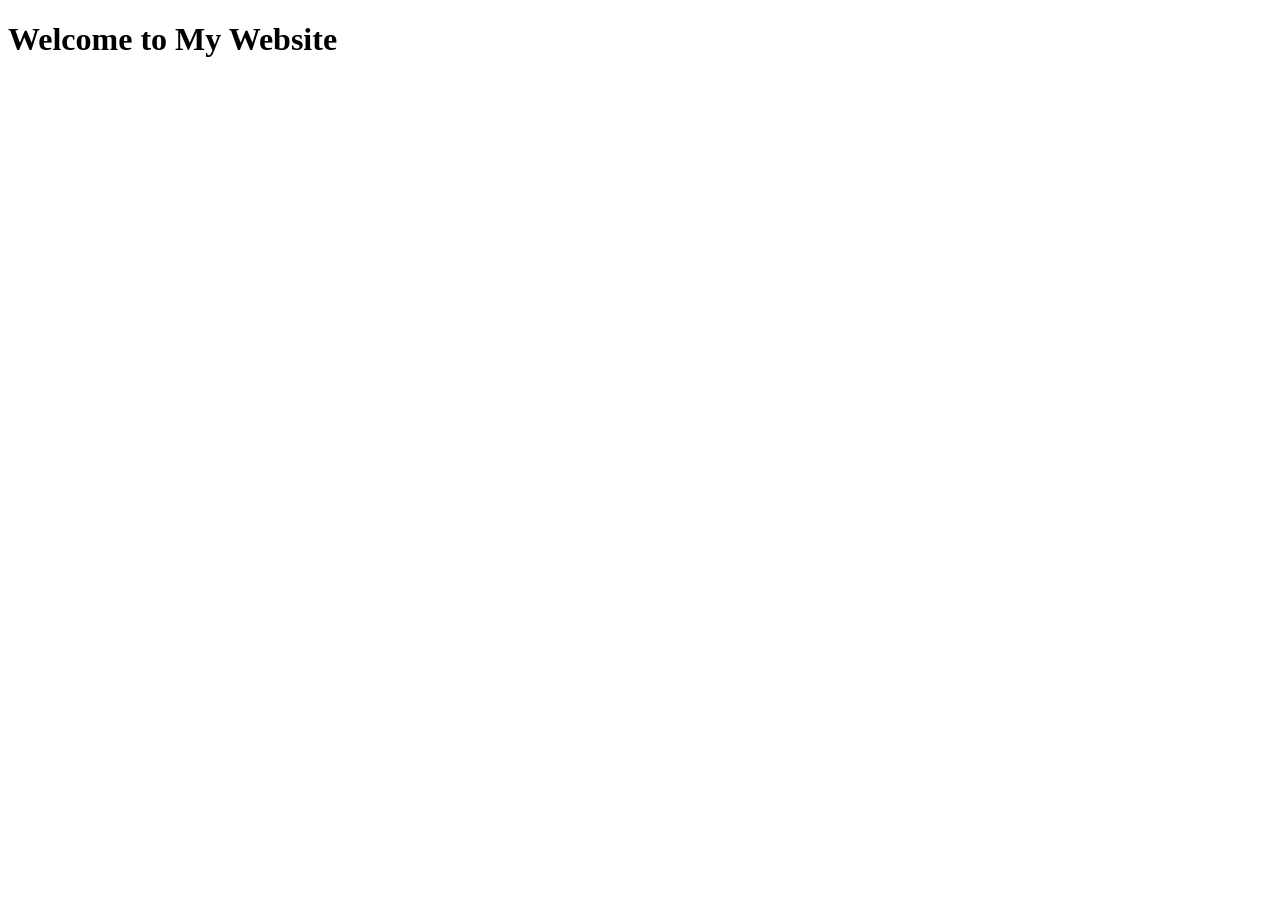
==== index.html @ 615dca93 "add h1" ====
<!DOCTYPE html>
<html lang="en">

<head>
    <meta charset="UTF-8">
    <meta name="viewport" content="width=device-width, initial-scale=1.0">
    <title>Home</title>
</head>
<body>

    <h1>Welcome to My Website</h1>

</body>
</html>
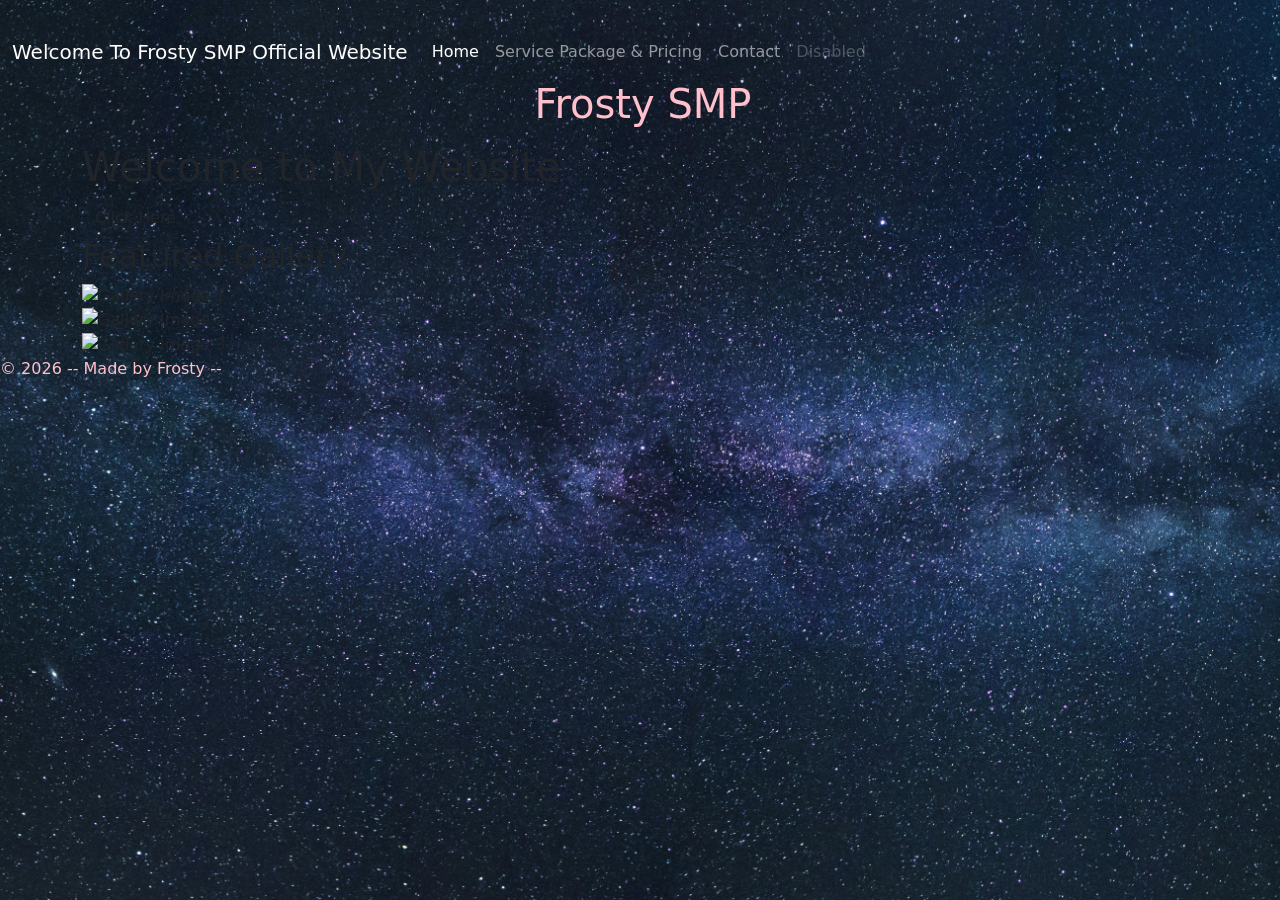
==== commit 3a842392: "v1 more content" ====
--- a/index.html
+++ b/index.html
@@ -5,10 +5,71 @@
     <meta charset="UTF-8">
     <meta name="viewport" content="width=device-width, initial-scale=1.0">
     <title>Home</title>
+    <link rel="stylesheet" href="style.css">
+    <link href=https://cdn.jsdelivr.net/npm/bootstrap@5.3.2/dist/css/bootstrap.min.css
+        rel="stylesheet"> 
+
 </head>
 <body>
 
-    <h1>Welcome to My Website</h1>
+    
+    <header class="banner">
+        <img src=" " class="banner-img">
+    </header>
 
+    <nav class="navbar navbar-expand-lg navbar-dark bg-pink" >
+  <div class="container-fluid">
+    <a class="navbar-brand" href="#">Welcome To Frosty SMP Official Website</a>
+    <button class="navbar-toggler" type="button" data-bs-toggle="collapse" data-bs-target="#navbarNavAltMarkup" aria-controls="navbarNavAltMarkup" aria-expanded="false" aria-label="Toggle navigation">
+      <span class="navbar-toggler-icon"></span>
+    </button>
+    <div class="collapse navbar-collapse" id="navbarNavAltMarkup">
+      <div class="navbar-nav">
+        <a class="nav-link active" aria-current="page" href="index.html">Home</a>
+        <a class="nav-link" aria-current="page" href="item.html">Service Package & Pricing</a>
+        <a class="nav-link" aria-current="page" href="contact.html">Contact</a>
+        <a class="nav-link disabled" aria-disabled="true">Disabled</a>
+      </div>
+    </div>
+  </div>
+</nav>
+
+    
+    <marquee behavior="scroll" direction="right" scrollamount="6">
+        <h1>Frosty SMP</h1>
+    </marquee>
+
+    <main class="container">
+        <h1>Welcome to My Website</h1>
+        
+        
+        <div class="button-wrapper">
+            <a href=" " class="btn">Click Here</a>
+        </div>
+
+        
+        <section class="gallery-section">
+            <h2>Featured Gallery</h2>
+            <div class="gallery">
+                <div class="gallery-item">
+                    <img src="" alt="Gallery Image 1">
+                </div>
+                <div class="gallery-item">
+                    <img src=" " alt="Gallery Image 2">
+                </div>
+                <div class="gallery-item">
+                    <img src=" " alt="Gallery Image 3">
+                </div>
+            </div>
+        </section>
+    </main>
+
+    <!-- Footer with Credits -->
+    <footer>
+        <p>&copy; 2026 -- Made by Frosty -- </p>
+    </footer>
+
+
+    <script src="https://cdn.jsdelivr.net/npm/bootstrap@5.3.2/dist/js/bootstrap.bundle.min.js"></script>
 </body>
 </html>
--- a/style.css
+++ b/style.css
@@ -0,0 +1,18 @@
+body{
+    background-color: black;
+    text-align: center;
+    background-image: url("image/back.png");
+    background-size: cover;
+    background-repeat: no-repeat;
+    background-position: center;
+    background-attachment: fixed;
+}
+
+marquee{
+    color: pink;
+    text-align: center;
+}
+
+footer {
+    color: pink;
+}
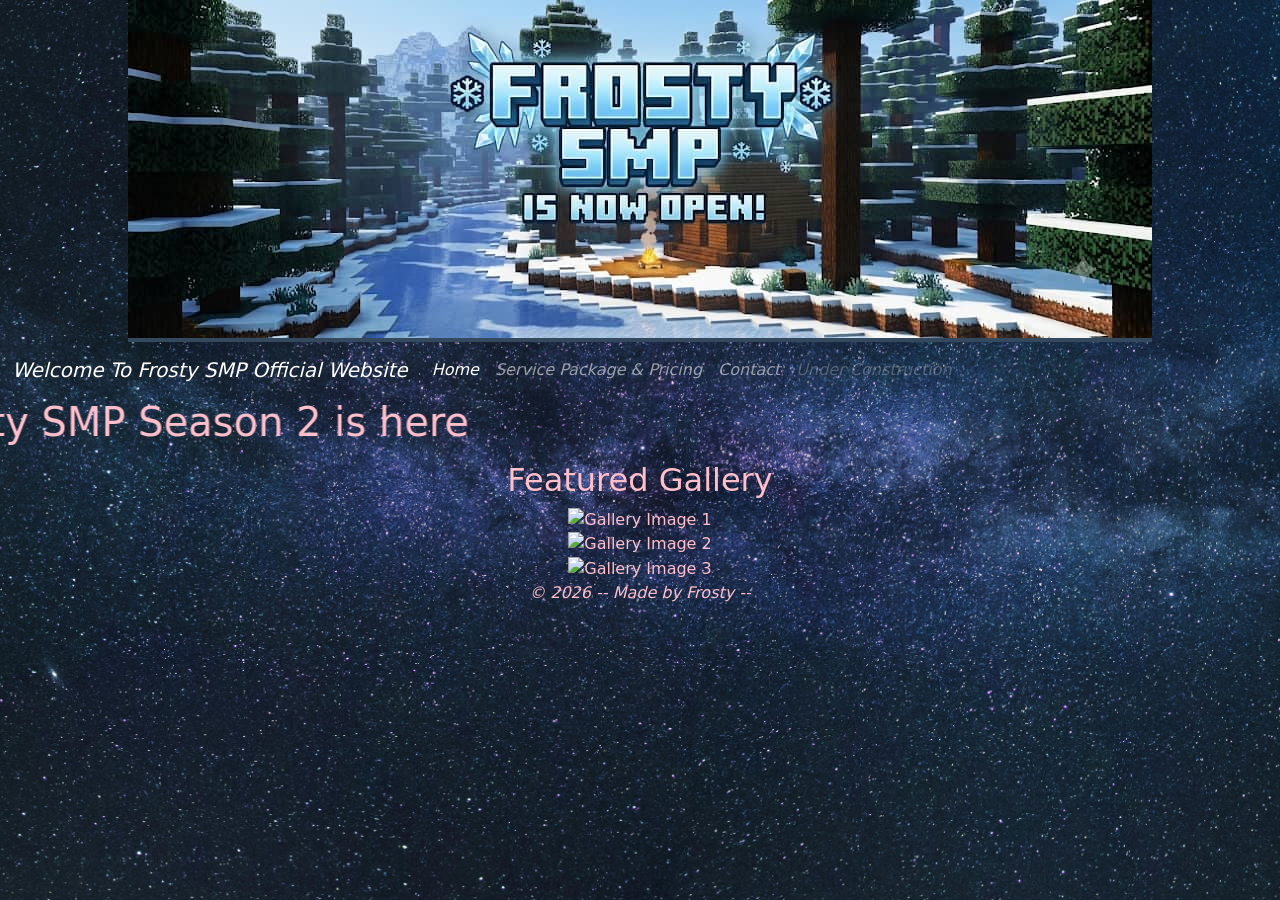
==== commit d778f722: "contact and item v1" ====
--- a/index.html
+++ b/index.html
@@ -6,20 +6,19 @@
     <meta name="viewport" content="width=device-width, initial-scale=1.0">
     <title>Home</title>
     <link rel="stylesheet" href="style.css">
-    <link href=https://cdn.jsdelivr.net/npm/bootstrap@5.3.2/dist/css/bootstrap.min.css
-        rel="stylesheet"> 
+    <link href=https://cdn.jsdelivr.net/npm/bootstrap@5.3.2/dist/css/bootstrap.min.css rel="stylesheet"> 
 
 </head>
 <body>
 
     
     <header class="banner">
-        <img src=" " class="banner-img">
+        <img src="image/banner.jpeg" class="banner-img">
     </header>
 
     <nav class="navbar navbar-expand-lg navbar-dark bg-pink" >
   <div class="container-fluid">
-    <a class="navbar-brand" href="#">Welcome To Frosty SMP Official Website</a>
+    <a class="navbar-brand" href="index.html">Welcome To Frosty SMP Official Website</a>
     <button class="navbar-toggler" type="button" data-bs-toggle="collapse" data-bs-target="#navbarNavAltMarkup" aria-controls="navbarNavAltMarkup" aria-expanded="false" aria-label="Toggle navigation">
       <span class="navbar-toggler-icon"></span>
     </button>
@@ -28,7 +27,7 @@
         <a class="nav-link active" aria-current="page" href="index.html">Home</a>
         <a class="nav-link" aria-current="page" href="item.html">Service Package & Pricing</a>
         <a class="nav-link" aria-current="page" href="contact.html">Contact</a>
-        <a class="nav-link disabled" aria-disabled="true">Disabled</a>
+        <a class="nav-link disabled" aria-disabled="true">Under Construction</a>
       </div>
     </div>
   </div>
@@ -36,17 +35,11 @@
 
     
     <marquee behavior="scroll" direction="right" scrollamount="6">
-        <h1>Frosty SMP</h1>
+        <h1>Frosty SMP Season 2 is here</h1>
     </marquee>
 
     <main class="container">
-        <h1>Welcome to My Website</h1>
         
-        
-        <div class="button-wrapper">
-            <a href=" " class="btn">Click Here</a>
-        </div>
-
         
         <section class="gallery-section">
             <h2>Featured Gallery</h2>
@@ -64,7 +57,7 @@
         </section>
     </main>
 
-    <!-- Footer with Credits -->
+    
     <footer>
         <p>&copy; 2026 -- Made by Frosty -- </p>
     </footer>
--- a/style.css
+++ b/style.css
@@ -15,4 +15,54 @@
 
 footer {
     color: pink;
+}
+
+p{
+    font-style: italic;
+    text-align: center;
+    color: pink;
+}
+
+a{
+    font-style: italic;
+    text-align: center;
+    color: pink;
+}
+
+h1{
+    color: pink;
+    text-align: center;
+}
+
+main{
+    color: pink;
+    text-align: center;
+}   
+
+.banner {
+    width: 100%;
+    display: flex;
+    justify-content: center; /* Centers horizontally */
+    align-items: center;     /* Centers vertically */
+    overflow: hidden;
+}
+
+.banner-img {
+    max-width: 100%; /* Prevents the image from overflowing the screen */
+    height: auto;
+    display: block;
+    margin: 0 auto;   /* Fallback horizontal centering */
+    border-bottom: 4px solid #34495e;
+}
+
+button, .btn {
+    background-color: #0b1d3a; /* Dark blue background */
+    color: #ff69b4;            /* Pink text color */
+    border: 2px solid #ff69b4;  /* Optional: Matching pink border */
+    padding: 10px 20px;
+    border-radius: 6px;
+    font-weight: bold;
+    cursor: pointer;
+    transition: background-color 0.3s ease, color 0.3s ease;
+    text-align: center;
 }
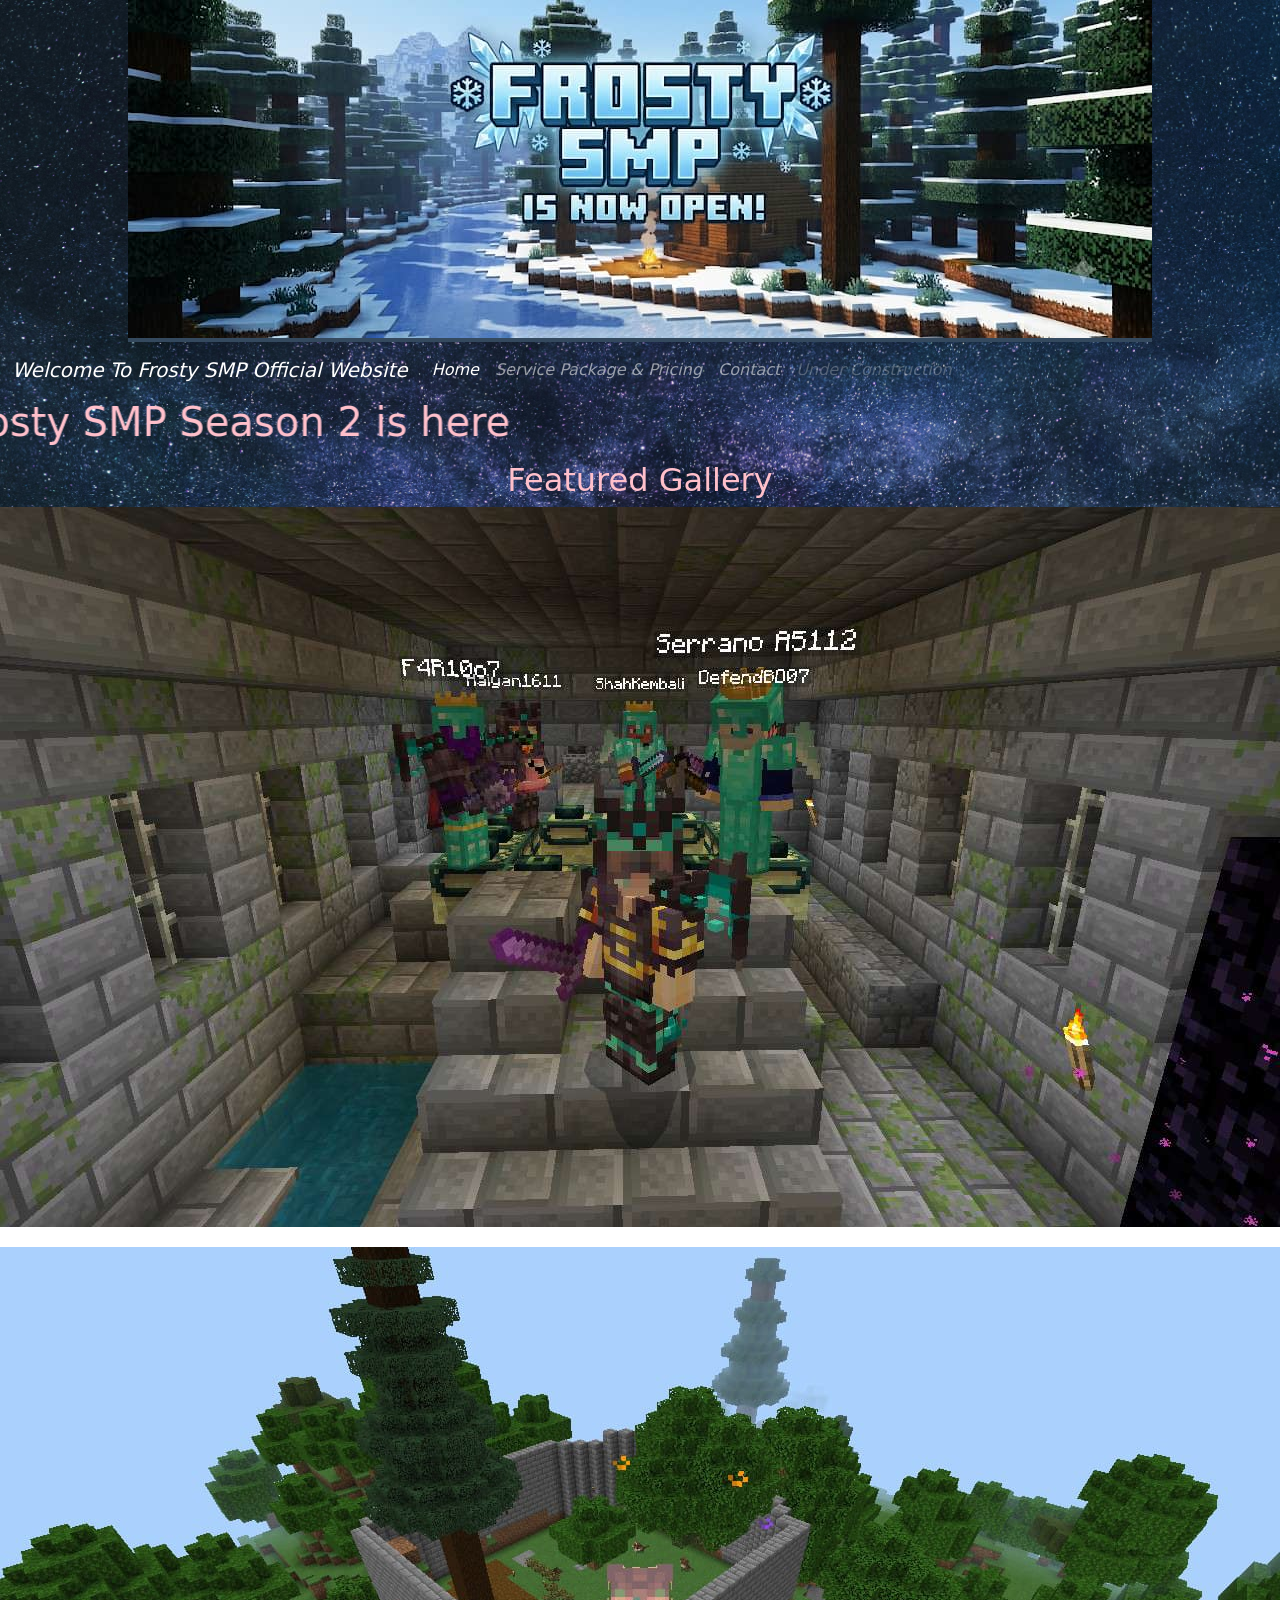
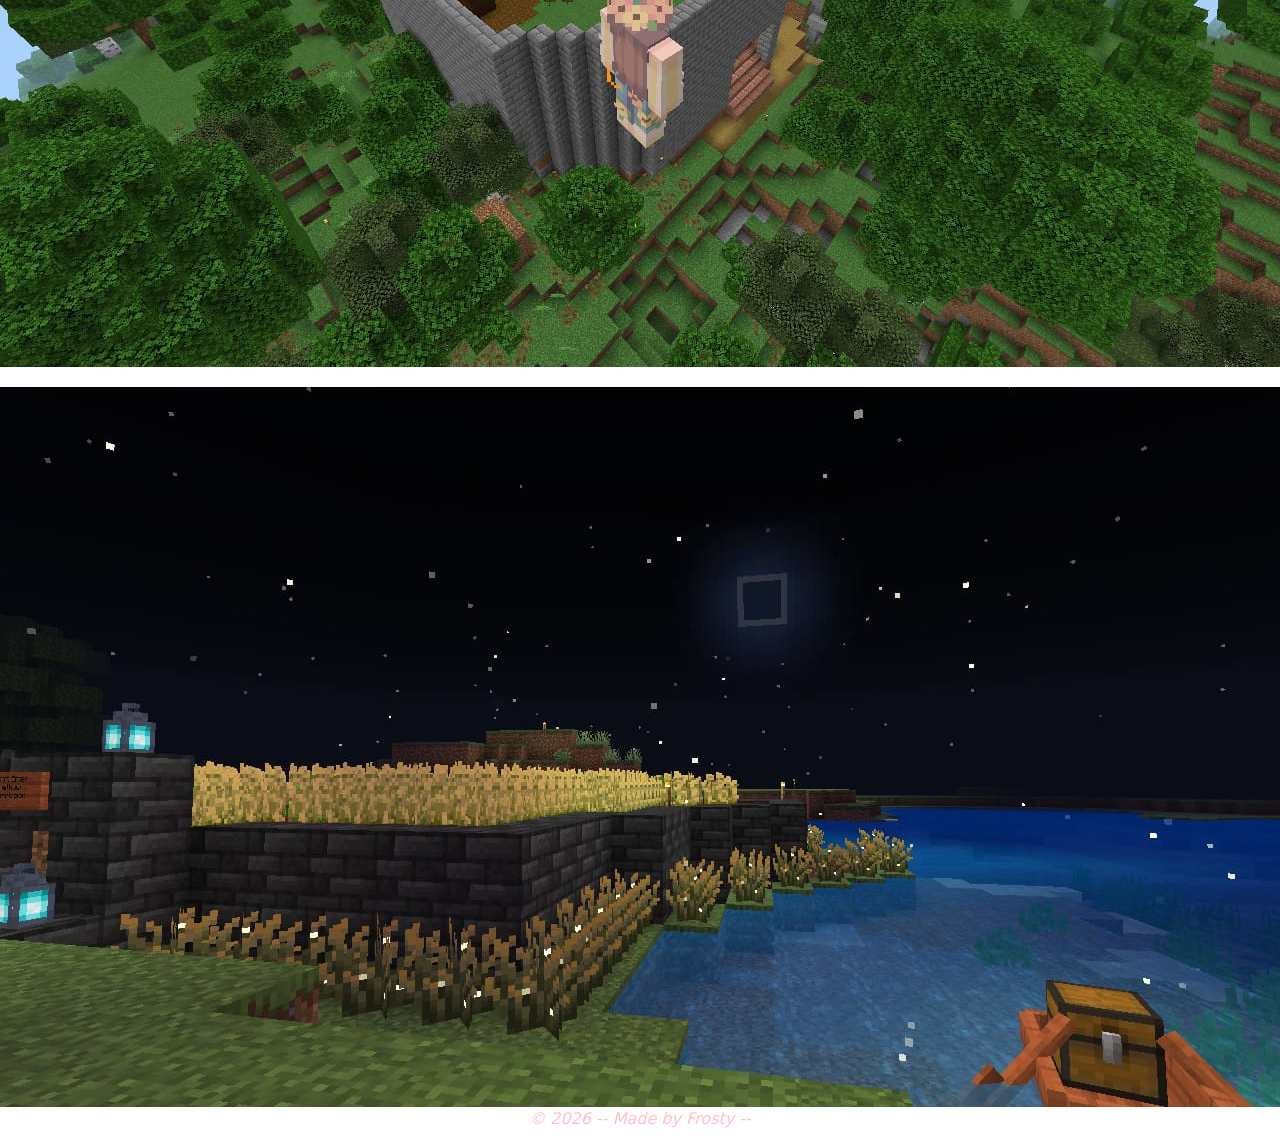
==== commit e79ee6aa: "add gallery image" ====
--- a/index.html
+++ b/index.html
@@ -18,7 +18,7 @@
 
     <nav class="navbar navbar-expand-lg navbar-dark bg-pink" >
   <div class="container-fluid">
-    <a class="navbar-brand" href="index.html">Welcome To Frosty SMP Official Website</a>
+    <a class="navbar-brand disabled" href="index.html">Welcome To Frosty SMP Official Website</a>
     <button class="navbar-toggler" type="button" data-bs-toggle="collapse" data-bs-target="#navbarNavAltMarkup" aria-controls="navbarNavAltMarkup" aria-expanded="false" aria-label="Toggle navigation">
       <span class="navbar-toggler-icon"></span>
     </button>
@@ -45,13 +45,13 @@
             <h2>Featured Gallery</h2>
             <div class="gallery">
                 <div class="gallery-item">
-                    <img src="" alt="Gallery Image 1">
+                    <img src="image/MC gallery.png" alt="Gallery Image 1">
                 </div>
                 <div class="gallery-item">
-                    <img src=" " alt="Gallery Image 2">
+                    <img src="image/MC gallery 2.png" alt="Gallery Image 2">
                 </div>
                 <div class="gallery-item">
-                    <img src=" " alt="Gallery Image 3">
+                    <img src="image/MC gallery 3.png" alt="Gallery Image 3">
                 </div>
             </div>
         </section>
--- a/style.css
+++ b/style.css
@@ -11,6 +11,20 @@
 marquee{
     color: pink;
     text-align: center;
+}
+
+.container {
+    max-width: 1000px;
+    margin: 0 auto;       /* Centers main section horizontally */
+    text-align: center;   /* Centers inline elements & text */
+}
+
+.gallery {
+    display: flex;
+    justify-content: center;
+    align-items: center;
+    flex-wrap: wrap;
+    gap: 20px;
 }
 
 footer {
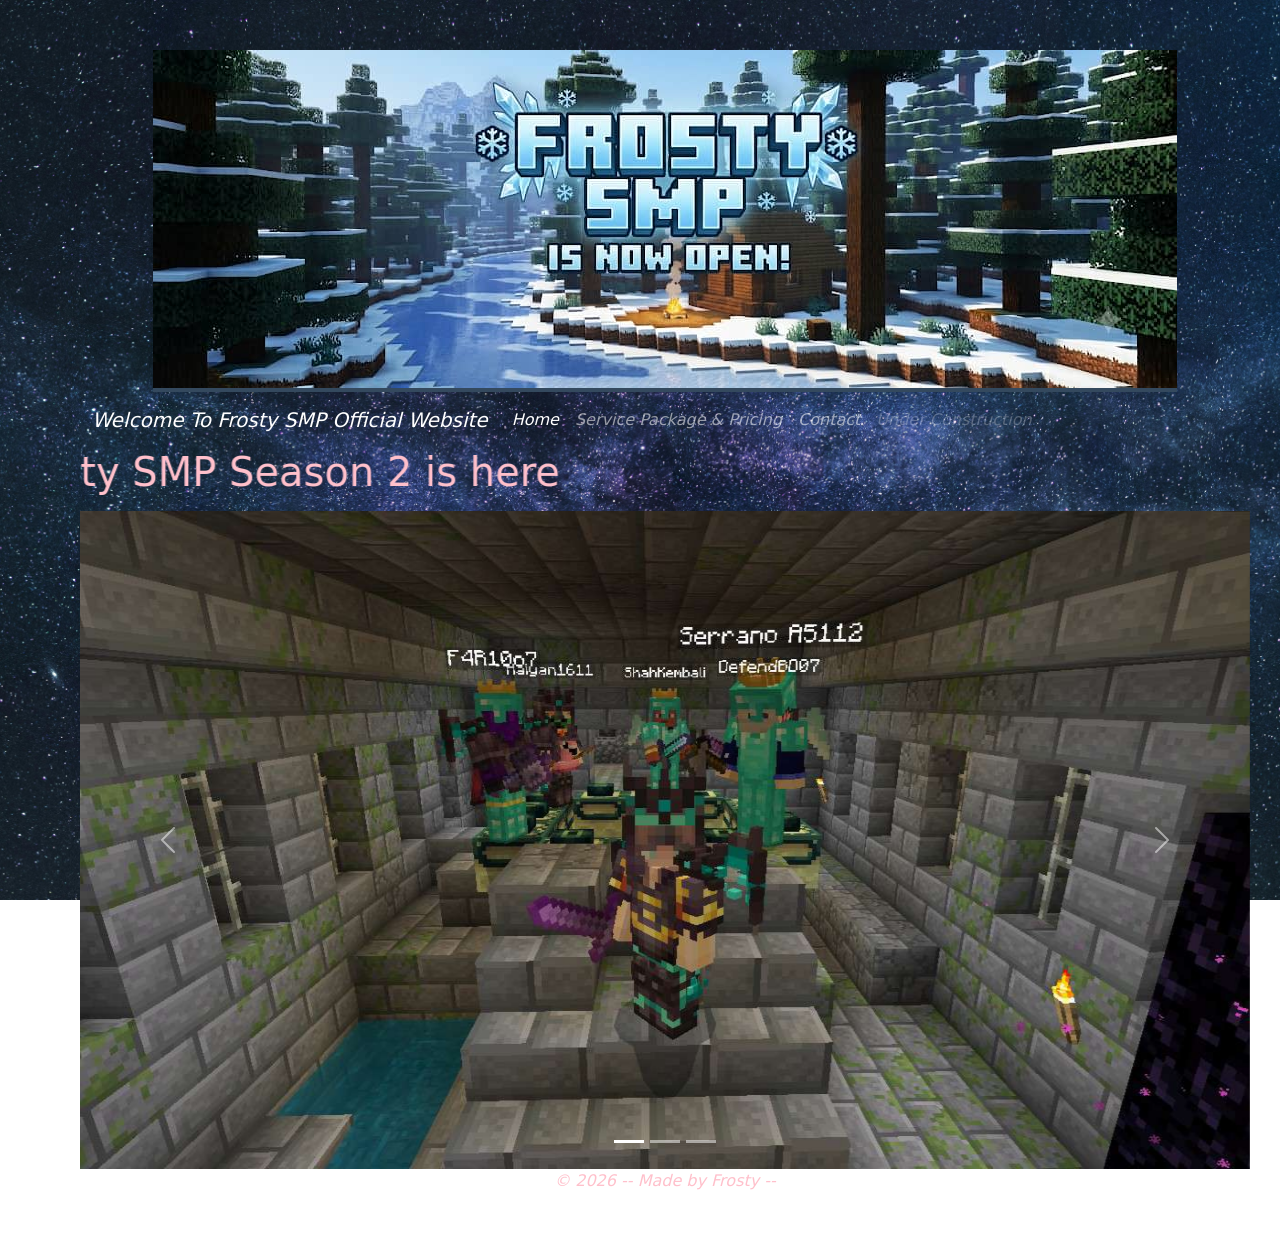
==== commit bdd54f18: "add carousel and padding" ====
--- a/index.html
+++ b/index.html
@@ -38,26 +38,36 @@
         <h1>Frosty SMP Season 2 is here</h1>
     </marquee>
 
-    <main class="container">
-        
-        
-        <section class="gallery-section">
-            <h2>Featured Gallery</h2>
-            <div class="gallery">
-                <div class="gallery-item">
-                    <img src="image/MC gallery.png" alt="Gallery Image 1">
-                </div>
-                <div class="gallery-item">
-                    <img src="image/MC gallery 2.png" alt="Gallery Image 2">
-                </div>
-                <div class="gallery-item">
-                    <img src="image/MC gallery 3.png" alt="Gallery Image 3">
-                </div>
-            </div>
-        </section>
-    </main>
+    <div id="demo" class="carousel slide" data-bs-ride="carousel">
 
-    
+  
+  <div class="carousel-indicators">
+    <button type="button" data-bs-target="#demo" data-bs-slide-to="0" class="active"></button>
+    <button type="button" data-bs-target="#demo" data-bs-slide-to="1"></button>
+    <button type="button" data-bs-target="#demo" data-bs-slide-to="2"></button>
+  </div>
+
+  
+  <div class="carousel-inner">
+    <div class="carousel-item active">
+      <img src="image/MC gallery.png" alt="Los Angeles" class="d-block w-100">
+    </div>
+    <div class="carousel-item">
+      <img src="image/MC gallery 2.png" alt="Chicago" class="d-block w-100">
+    </div>
+    <div class="carousel-item">
+      <img src="image/MC gallery 3.png" alt="New York" class="d-block w-100">
+    </div>
+  </div>
+
+  <button class="carousel-control-prev" type="button" data-bs-target="#demo" data-bs-slide="prev">
+    <span class="carousel-control-prev-icon"></span>
+  </button>
+  <button class="carousel-control-next" type="button" data-bs-target="#demo" data-bs-slide="next">
+    <span class="carousel-control-next-icon"></span>
+  </button>
+</div>
+
     <footer>
         <p>&copy; 2026 -- Made by Frosty -- </p>
     </footer>
--- a/style.css
+++ b/style.css
@@ -6,6 +6,10 @@
     background-repeat: no-repeat;
     background-position: center;
     background-attachment: fixed;
+    padding-top: 50px;
+    padding-right: 30px;
+    padding-bottom: 50px;
+    padding-left: 80px;
 }
 
 marquee{
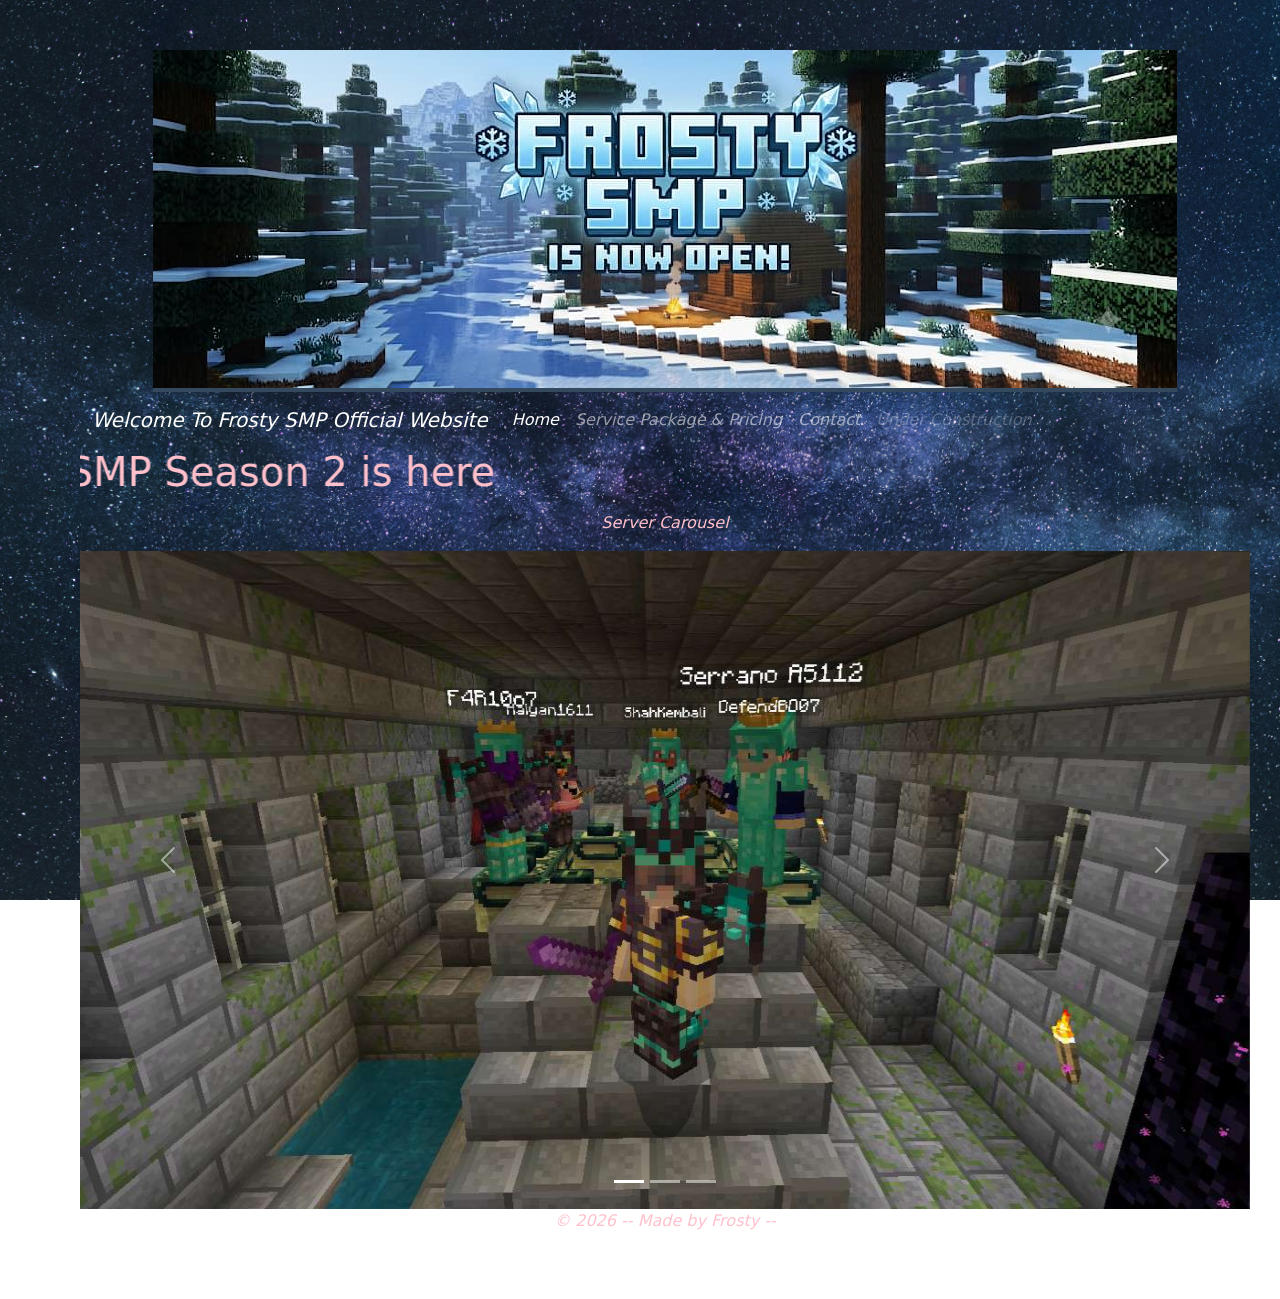
==== commit 0495a578: "add paragraph to carousel" ====
--- a/index.html
+++ b/index.html
@@ -49,14 +49,15 @@
 
   
   <div class="carousel-inner">
+     <P>Server Carousel</P>
     <div class="carousel-item active">
-      <img src="image/MC gallery.png" alt="Los Angeles" class="d-block w-100">
+      <img src="image/MC gallery.png" alt=" " class="d-block w-100">
     </div>
     <div class="carousel-item">
-      <img src="image/MC gallery 2.png" alt="Chicago" class="d-block w-100">
+      <img src="image/MC gallery 2.png" alt=" " class="d-block w-100">
     </div>
     <div class="carousel-item">
-      <img src="image/MC gallery 3.png" alt="New York" class="d-block w-100">
+      <img src="image/MC gallery 3.png" alt=" " class="d-block w-100">
     </div>
   </div>
 
